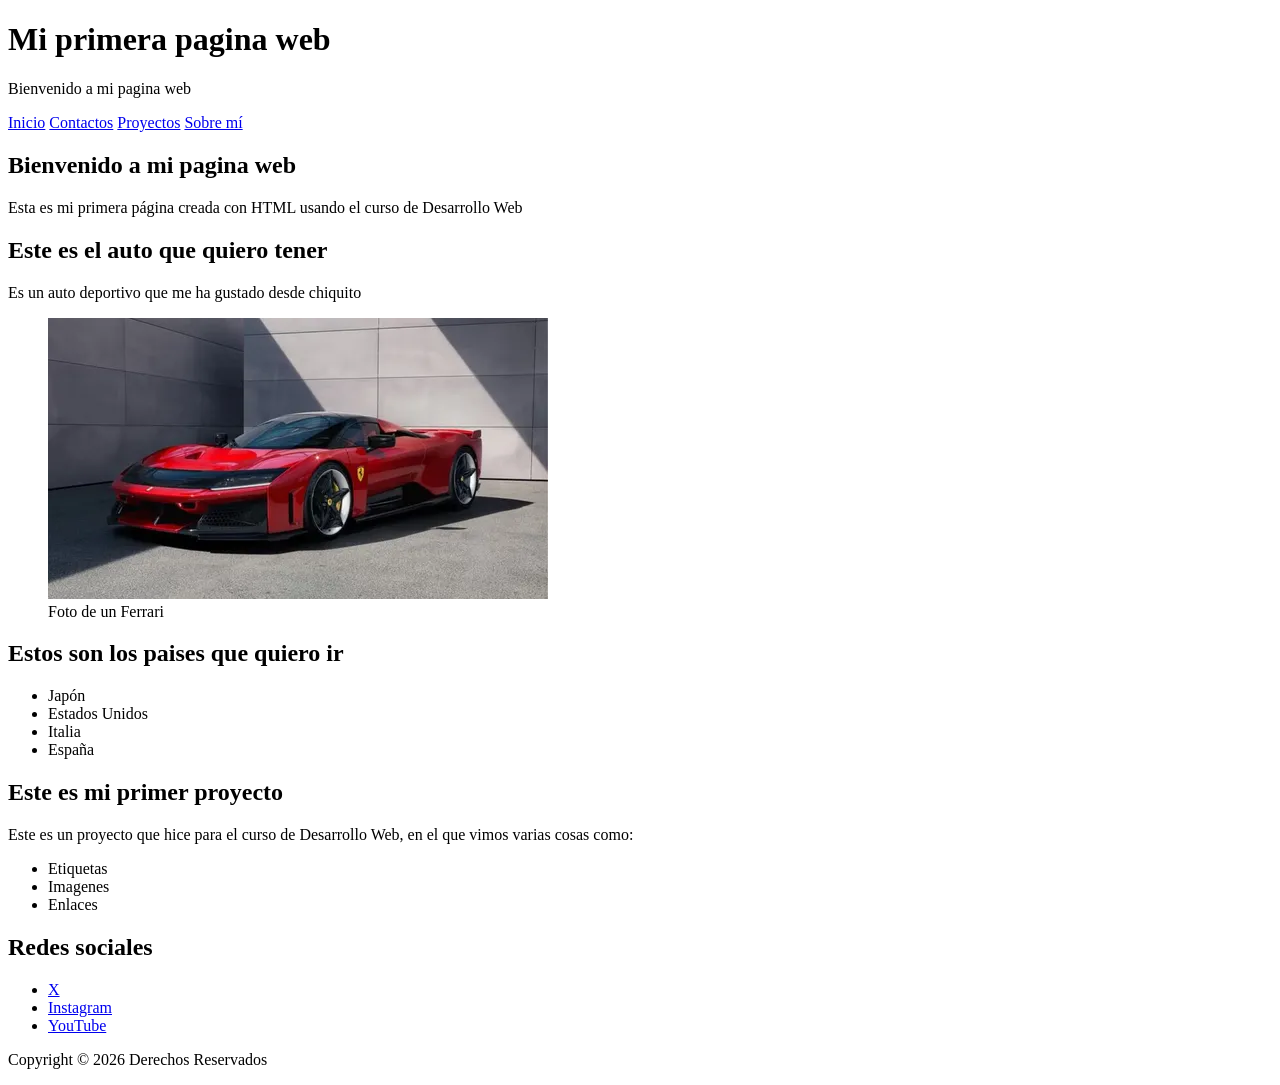
==== index.html @ 08024ba0 "Primer entregable" ====
<!DOCTYPE html>
<html lang="en">
<head>
    <meta charset="UTF-8">
    <meta name="viewport" content="width=device-width, initial-scale=1.0">
    <title>Desarrollo web con Johann</title>
</head>
<body>
    <header>
        <h1>Mi primera pagina web</h1>
        <p>Bienvenido a mi pagina web</p>
<nav>
<a href="#">Inicio</a>
<a href="pages/contactos.html">Contactos</a>
<a href="pages/proyectos.html">Proyectos</a>
<a href="pages/sobre-mi.html">Sobre mí</a>
</nav>
    </header>

    <main>
<section>
    <h2>Bienvenido a mi pagina web</h2>
    <p>Esta es mi primera página creada con HTML usando el curso de Desarrollo Web</p>
</section>
<section>
    <h2>Este es el auto que quiero tener</h2>
    <p>Es un auto deportivo que me ha gustado desde chiquito</p>
    <figure>
        <img src="img/ferrari.webp" alt="Auto deportivo">
        <figcaption>Foto de un Ferrari</figcaption>
    </figure>
</section>
<section>
    <h2>Estos son los paises que quiero ir</h2>
    <ul>
        <li>Japón</li>
        <li>Estados Unidos</li>
        <li>Italia</li>
        <li>España</li>
    </ul>
</section>
<section>
    <article>
        <h2>Este es mi primer proyecto</h2>
        <p>Este es un proyecto que hice para el curso de Desarrollo Web, en el que vimos varias cosas como:</p>
        <ul>
            <li>Etiquetas</li>
            <li>Imagenes</li>
            <li>Enlaces</li>
        </ul>
    </article>
</section>
    </main>

    <footer>
        <h2>Redes sociales</h2>
<ul>
    <li><a href="https://x.com/" target="_blank">X</a></li>
    <li><a href="https://instagram.com/" target="_blank">Instagram</a></li>
    <li><a href="https://youtube.com/" target="_blank">YouTube</a></li>
</ul>
<p>Copyright © 2026 Derechos Reservados</p>
    </footer>
</body>
</html>
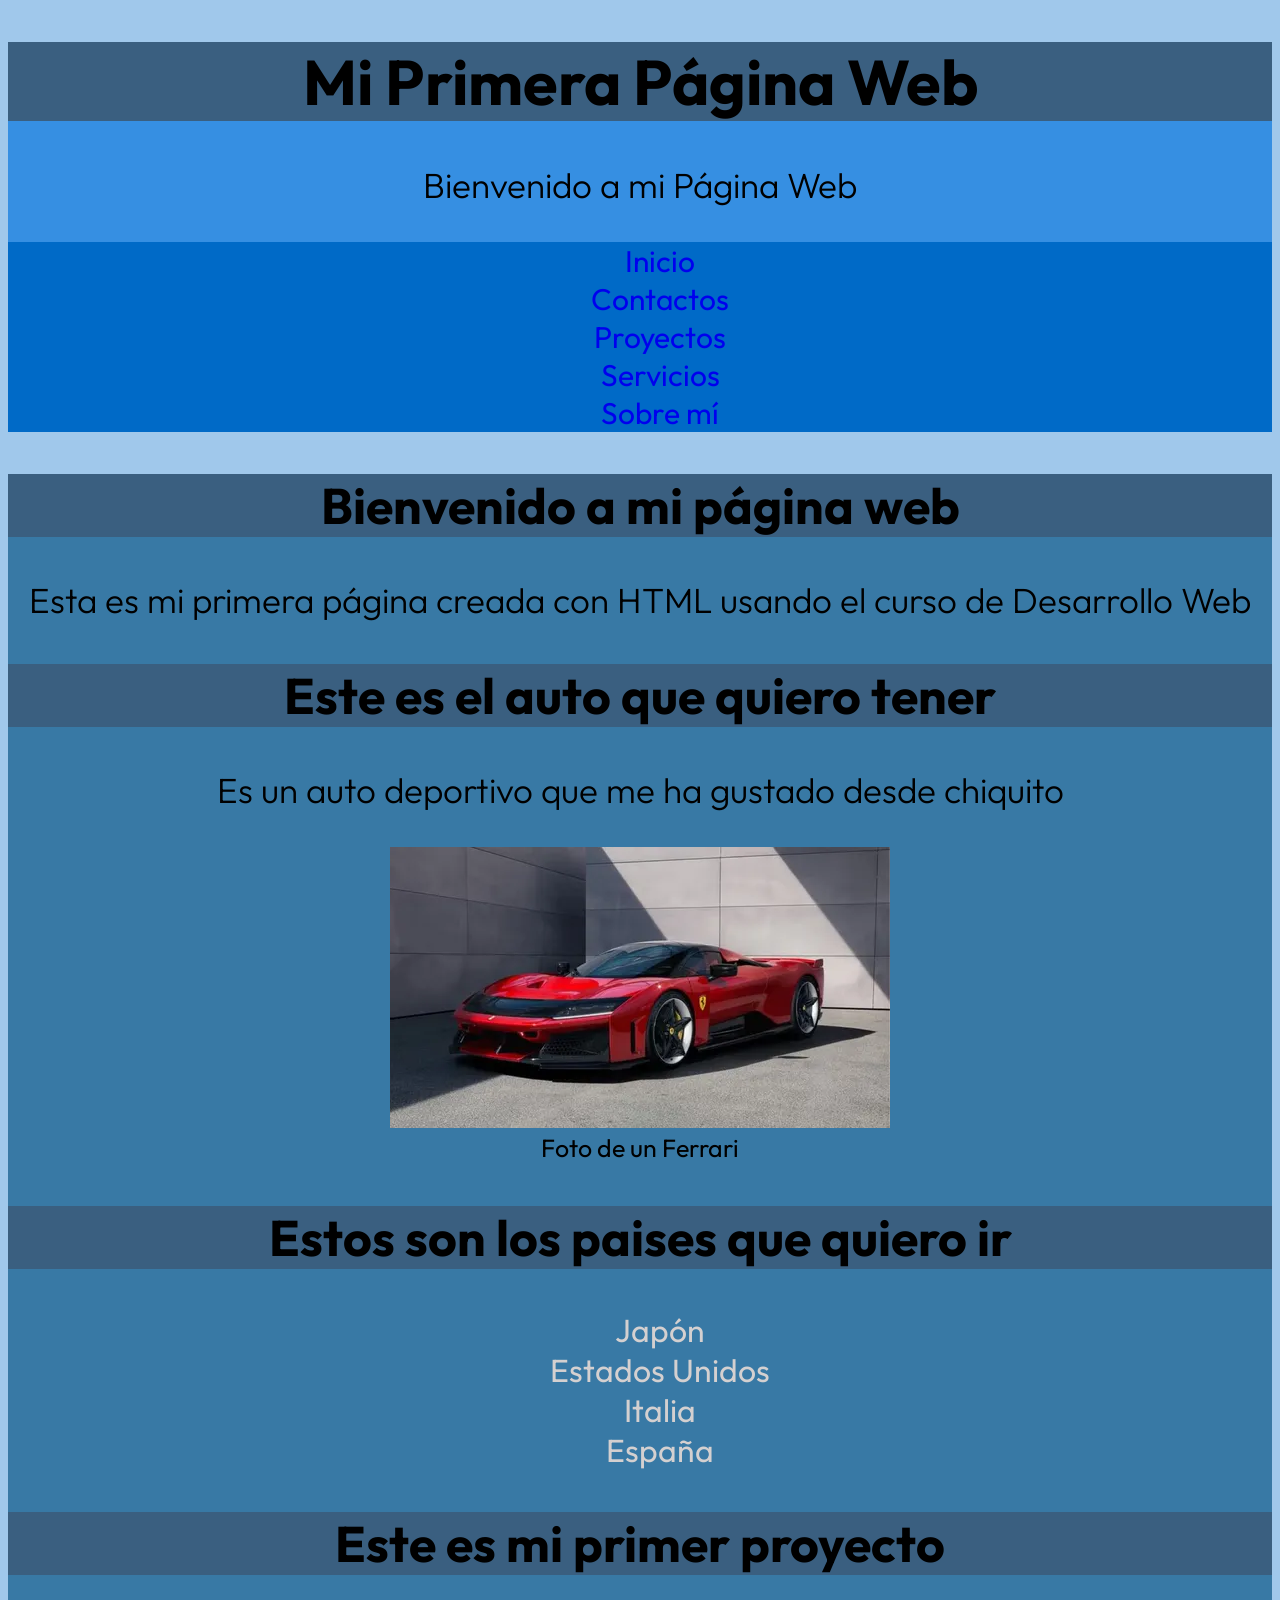
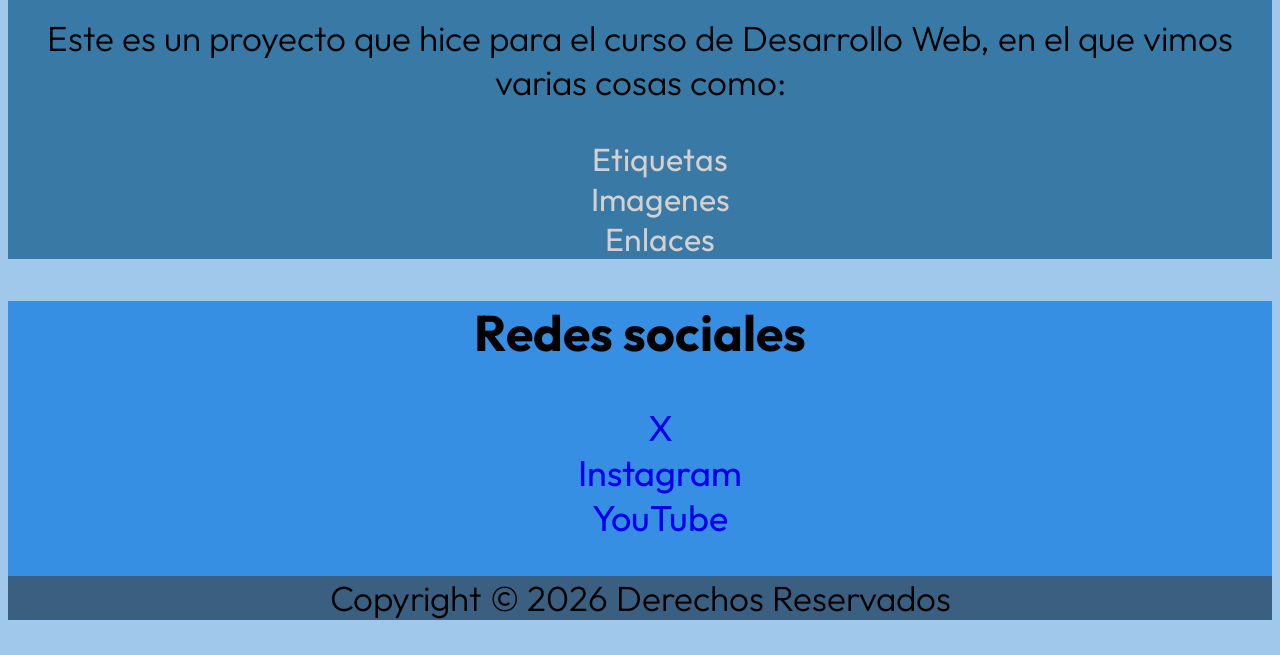
==== commit 0b03a4e9: "Add files via upload" ====
--- a/index.html
+++ b/index.html
@@ -1,65 +1,87 @@
 <!DOCTYPE html>
 <html lang="en">
+
 <head>
     <meta charset="UTF-8">
     <meta name="viewport" content="width=device-width, initial-scale=1.0">
     <title>Desarrollo web con Johann</title>
+    <link rel="stylesheet" href="css/style.css">
 </head>
+
 <body>
     <header>
-        <h1>Mi primera pagina web</h1>
-        <p>Bienvenido a mi pagina web</p>
-<nav>
-<a href="#">Inicio</a>
-<a href="pages/contactos.html">Contactos</a>
-<a href="pages/proyectos.html">Proyectos</a>
-<a href="pages/sobre-mi.html">Sobre mí</a>
-</nav>
+        <div>
+            <h1>Mi Primera Página Web</h1>
+            <p>Bienvenido a mi Página Web</p>
+            <nav>
+                <ul>
+                    <li><a href="#">Inicio</a></li>
+                    <li><a href="pages/contactos.html">Contactos</a></li>
+                    <li><a href="pages/proyectos.html">Proyectos</a></li>
+                    <li><a href="pages/servicios.html">Servicios</a></li>
+                    <li><a href="pages/sobre-mi.html">Sobre mí</a></li>
+                </ul>
+            </nav>
+        </div>
     </header>
 
     <main>
-<section>
-    <h2>Bienvenido a mi pagina web</h2>
-    <p>Esta es mi primera página creada con HTML usando el curso de Desarrollo Web</p>
-</section>
-<section>
-    <h2>Este es el auto que quiero tener</h2>
-    <p>Es un auto deportivo que me ha gustado desde chiquito</p>
-    <figure>
-        <img src="img/ferrari.webp" alt="Auto deportivo">
-        <figcaption>Foto de un Ferrari</figcaption>
-    </figure>
-</section>
-<section>
-    <h2>Estos son los paises que quiero ir</h2>
-    <ul>
-        <li>Japón</li>
-        <li>Estados Unidos</li>
-        <li>Italia</li>
-        <li>España</li>
-    </ul>
-</section>
-<section>
-    <article>
-        <h2>Este es mi primer proyecto</h2>
-        <p>Este es un proyecto que hice para el curso de Desarrollo Web, en el que vimos varias cosas como:</p>
-        <ul>
-            <li>Etiquetas</li>
-            <li>Imagenes</li>
-            <li>Enlaces</li>
-        </ul>
-    </article>
-</section>
+        <section>
+            <div>
+                <h2 class="colorFondo">Bienvenido a mi página web</h2>
+                <p>Esta es mi primera página creada con HTML usando el curso de Desarrollo Web</p>
+            </div>
+        </section>
+        <section>
+            <div>
+                <article>
+                    <h2 class="colorFondo">Este es el auto que quiero tener</h2>
+                    <p>Es un auto deportivo que me ha gustado desde chiquito</p>
+                    <figure>
+                        <img src="img/ferrari.webp" alt="Auto deportivo">
+                        <figcaption>Foto de un Ferrari</figcaption>
+                    </figure>
+                </article>
+            </div>
+        </section>
+        <section>
+            <div>
+                <article>
+                    <h2 class="colorFondo">Estos son los paises que quiero ir</h2>
+                    <ul class="lista">
+                        <li>Japón</li>
+                        <li>Estados Unidos</li>
+                        <li>Italia</li>
+                        <li>España</li>
+                    </ul>
+                </article>
+            </div>
+        </section>
+        <section>
+            <div>
+                <article>
+                    <h2 class="colorFondo">Este es mi primer proyecto</h2>
+                    <p>Este es un proyecto que hice para el curso de Desarrollo Web, en el que vimos varias cosas como:
+                    </p>
+                    <ul class="lista">
+                        <li>Etiquetas</li>
+                        <li>Imagenes</li>
+                        <li>Enlaces</li>
+                    </ul>
+                </article>
+            </div>
+        </section>
     </main>
 
     <footer>
         <h2>Redes sociales</h2>
-<ul>
-    <li><a href="https://x.com/" target="_blank">X</a></li>
-    <li><a href="https://instagram.com/" target="_blank">Instagram</a></li>
-    <li><a href="https://youtube.com/" target="_blank">YouTube</a></li>
-</ul>
-<p>Copyright © 2026 Derechos Reservados</p>
+        <ul>
+            <li><a href="https://x.com/" target="_blank">X</a></li>
+            <li><a href="https://instagram.com/" target="_blank">Instagram</a></li>
+            <li><a href="https://youtube.com/" target="_blank">YouTube</a></li>
+        </ul>
+        <p class="colorFondo">Copyright © 2026 Derechos Reservados</p>
     </footer>
 </body>
+
 </html>
--- a/css/style.css
+++ b/css/style.css
@@ -0,0 +1,67 @@
+/* inter font */
+@import url('https://fonts.googleapis.com/css2?family=Outfit:wght@100..900&display=swap');
+/* font-family: "Outfit", sans-serif; */
+
+/* --------------GENERALES---------- */
+
+body{
+    background-color: #a0c8eb;
+    font-family: "Outfit", sans-serif;
+}
+p{
+    color: hsl(0, 0%, 0%);
+    font-size: 35px;
+    font-weight: 300;
+}
+header, footer{
+    background-color: hsl(209, 75%, 55%);
+}
+a{
+    text-decoration: none;
+}
+header, main, footer{
+    text-align:center;
+}
+h2{
+    font-size: 50px;
+}
+
+/* --------------HEADER------------- */
+
+h1{
+    font-size: 63px;
+    background-color: rgb(58, 95, 128);
+}
+header div nav ul{
+    list-style: none;
+    font-size: 30px;
+    color: rgb(160, 10, 230);
+    background-color: hsl(208, 100%, 39%);
+}
+header div p{
+    font-size: 35px;
+}
+
+/* --------------MAIN--------------- */
+
+main{
+    background-color: rgb(56, 121, 165);
+}
+.lista{
+    font-size: 32px;
+    color: rgb(212, 208, 208);
+    list-style: none;
+}
+figcaption{
+    font-size: 25px;
+}
+.colorFondo{
+    background-color: #3a5f80;
+}
+
+/* --------------FOOTER------------- */
+
+footer ul{
+    list-style: none;
+    font-size: 36px;
+}
